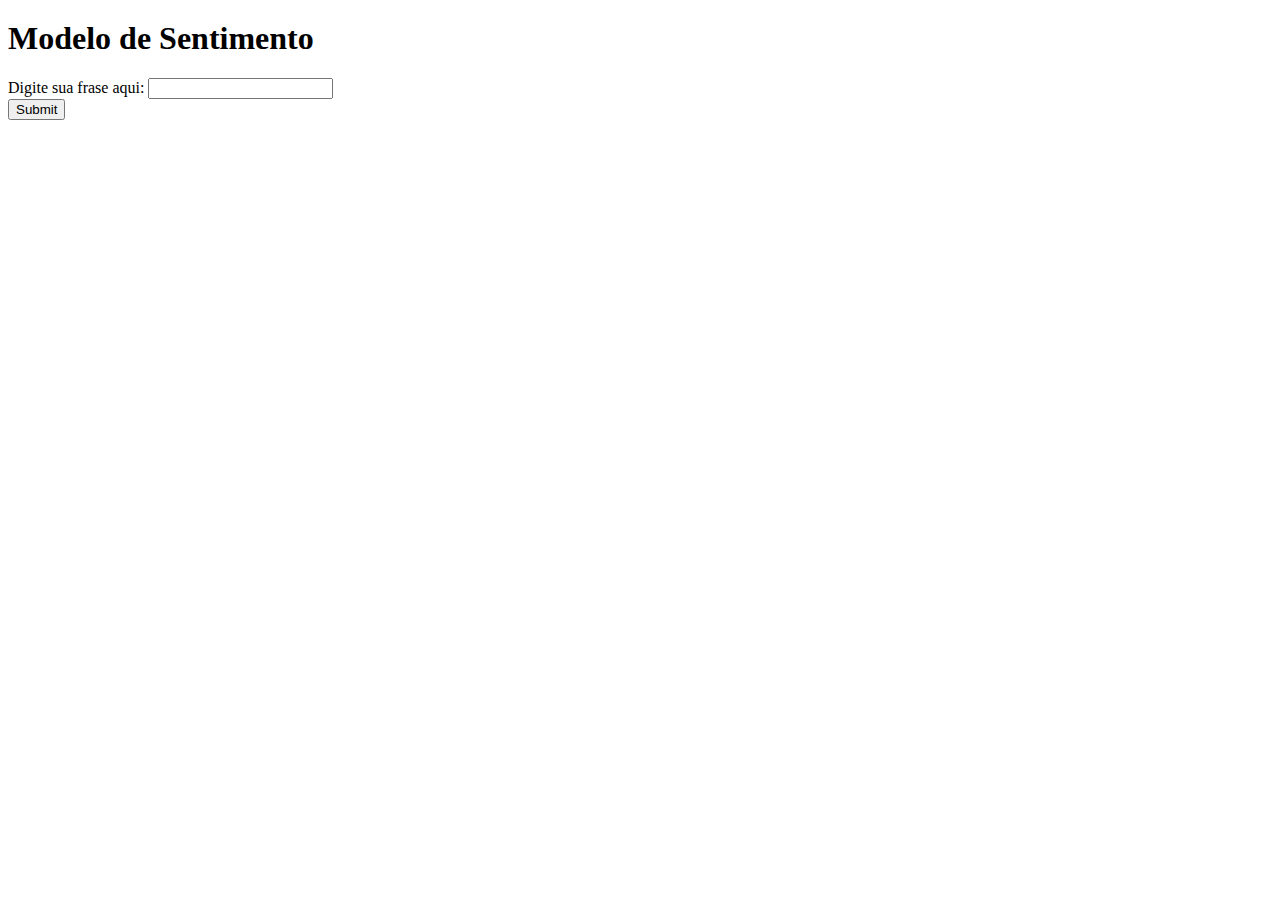
==== templates/index.html @ dad4592f "views construídas" ====
<!DOCTYPE html>
<html lang="pt-br">
<head>
    <meta charset="UTF-8">
    <meta http-equiv="X-UA-Compatible" content="IE=edge">
    <meta name="viewport" content="width=device-width, initial-scale=1.0">
    <link href="https://cdn.jsdelivr.net/npm/bootstrap@5.1.0/dist/css/bootstrap.min.css" rel="stylesheet" integrity="sha384-KyZXEAg3QhqLMpG8r+8fhAXLRk2vvoC2f3B09zVXn8CA5QIVfZOJ3BCsw2P0p/We" crossorigin="anonymous">
    <title>Modelo de Sentimento</title>
</head>
<body>
    <h1 class="text-center" style="margin-top: 20px;">Modelo de Sentimento</h1>

    <div id="form-container" class="d-flex justify-content-center">
        <form action="/sentiment-score" method="post">
            <div class="form-group center-block" style="width: 500px;">
                <label for="phrase">Digite sua frase aqui: </label>
                <input type="text" class="form-control" name="phrase" id="phrase">
            </div>
            <div>
                <button type="submit" class="btn btn-primary">Submit</button>
            </div>
        </form>
    </div>
</body>
</html>
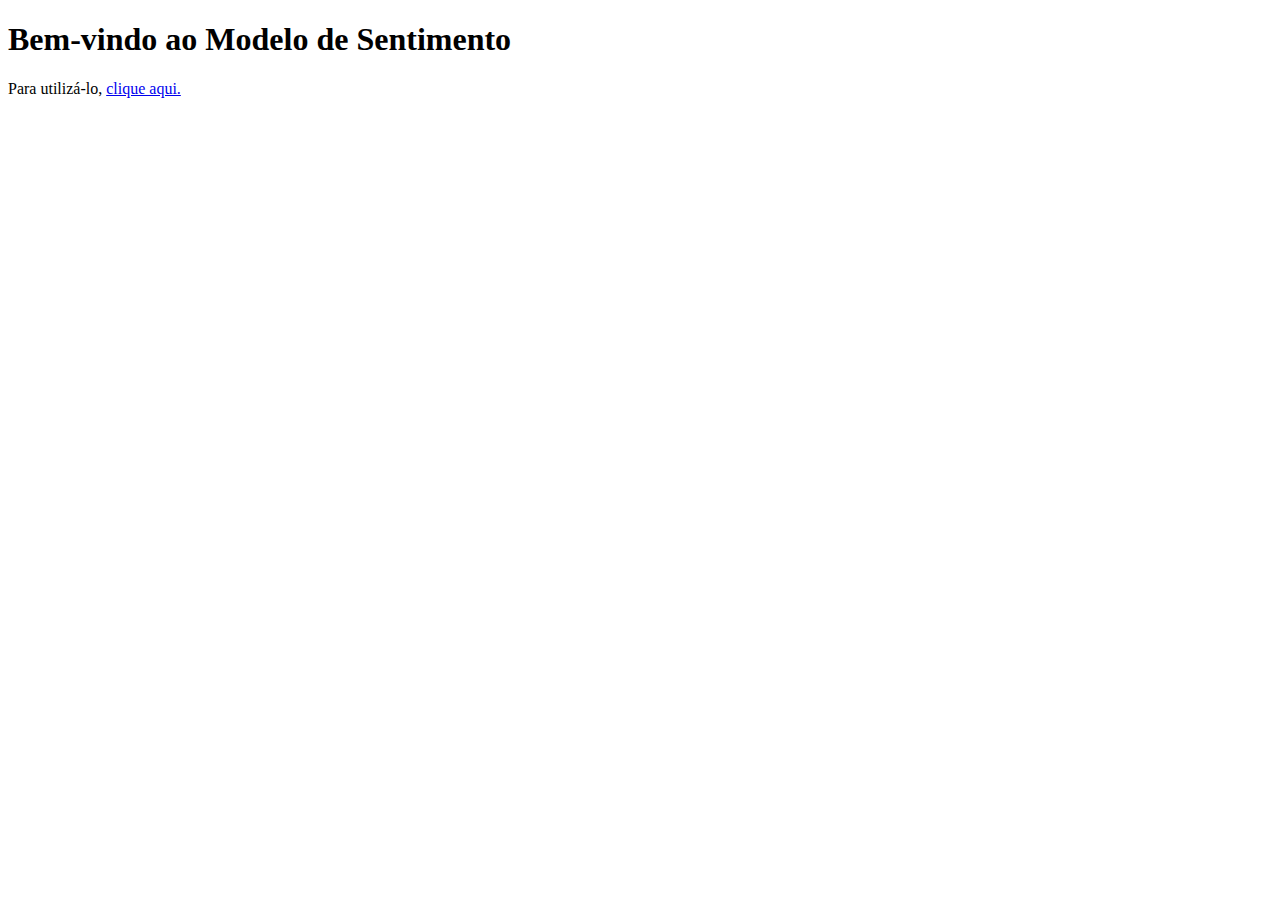
==== commit 2580c153: "css adicionado" ====
--- a/templates/index.html
+++ b/templates/index.html
@@ -4,22 +4,13 @@
     <meta charset="UTF-8">
     <meta http-equiv="X-UA-Compatible" content="IE=edge">
     <meta name="viewport" content="width=device-width, initial-scale=1.0">
-    <link href="https://cdn.jsdelivr.net/npm/bootstrap@5.1.0/dist/css/bootstrap.min.css" rel="stylesheet" integrity="sha384-KyZXEAg3QhqLMpG8r+8fhAXLRk2vvoC2f3B09zVXn8CA5QIVfZOJ3BCsw2P0p/We" crossorigin="anonymous">
-    <title>Modelo de Sentimento</title>
+    <link href="{{ url_for('static', path='/styles.css') }}" rel="stylesheet">
+    <title>Index</title>
 </head>
 <body>
-    <h1 class="text-center" style="margin-top: 20px;">Modelo de Sentimento</h1>
-
-    <div id="form-container" class="d-flex justify-content-center">
-        <form action="/sentiment-score" method="post">
-            <div class="form-group center-block" style="width: 500px;">
-                <label for="phrase">Digite sua frase aqui: </label>
-                <input type="text" class="form-control" name="phrase" id="phrase">
-            </div>
-            <div>
-                <button type="submit" class="btn btn-primary">Submit</button>
-            </div>
-        </form>
+    <div id="welcome-container">
+        <h1>Bem-vindo ao Modelo de Sentimento</h1>
+        <p>Para utilizá-lo, <a href="/form">clique aqui.</a></p>
     </div>
 </body>
 </html>